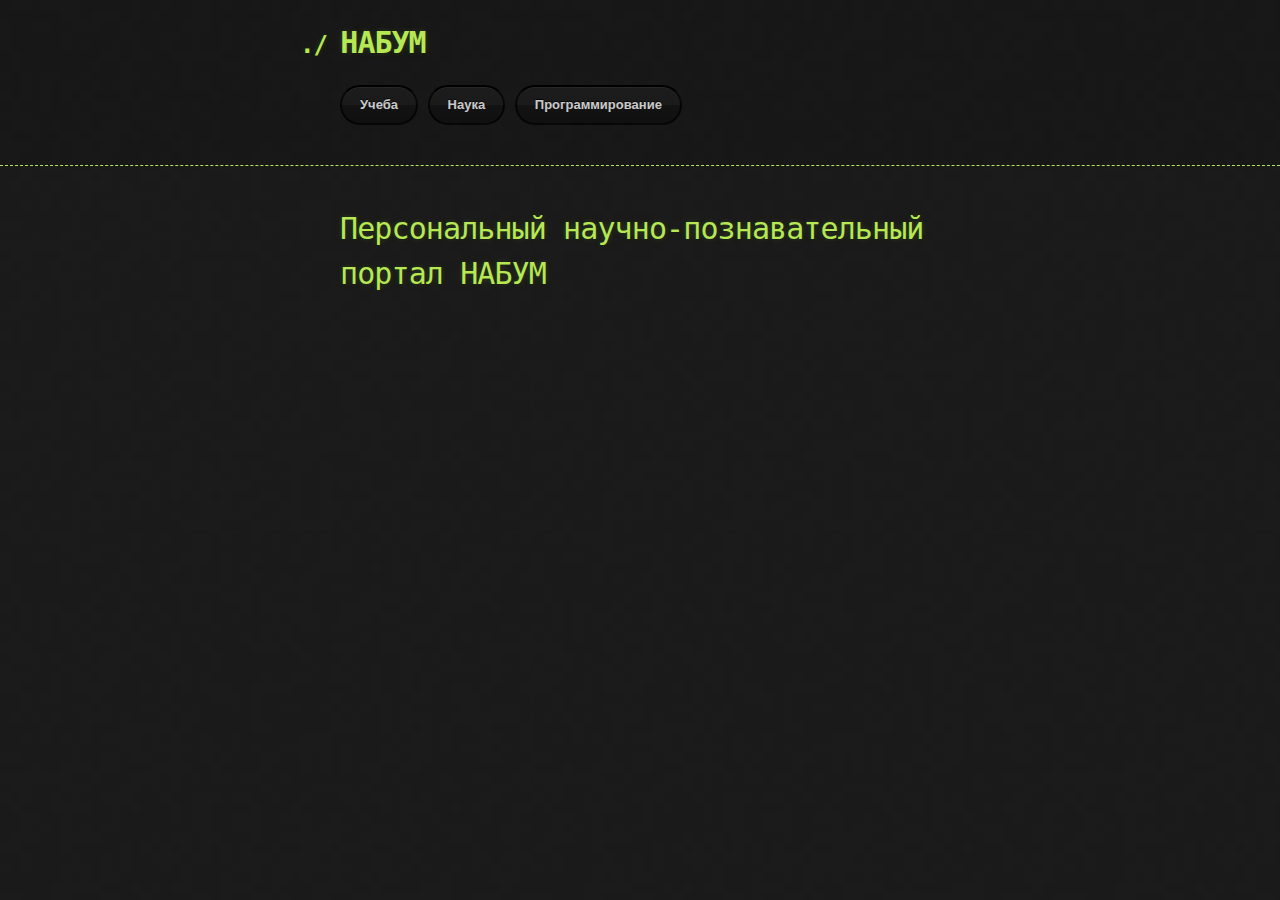
==== edu.html @ c9a675c8 "add pages" ====
<!DOCTYPE html>
<html>
  <head>
    <meta charset='utf-8'>
    <meta http-equiv="X-UA-Compatible" content="chrome=1">

    <link rel="stylesheet" type="text/css" href="stylesheets/stylesheet.css" media="screen">
    <link rel="stylesheet" type="text/css" href="stylesheets/pygment_trac.css" media="screen">
    <link rel="stylesheet" type="text/css" href="stylesheets/print.css" media="print">

    <title>НАБУМ - Персональный научно-познавательный портал by antihaos</title>
  </head>

  <body>

    <header>
      <div class="container">
        <h1>НАБУМ</h1>
        <h2></h2>

        <section id="downloads">
          <a href="edu.html" class="btn">Учеба</a>
          <a href="science.html" class="btn">Наука</a>
          <a href="programming.html" class="btn">Программирование</a>
        </section>
      </div>
    </header>

    <div class="container">
      <section id="main_content">
        <h1>
<a id="Персональный-научно-познавательный-портал-НАБУМ" class="anchor" href="#%D0%9F%D0%B5%D1%80%D1%81%D0%BE%D0%BD%D0%B0%D0%BB%D1%8C%D0%BD%D1%8B%D0%B9-%D0%BD%D0%B0%D1%83%D1%87%D0%BD%D0%BE-%D0%BF%D0%BE%D0%B7%D0%BD%D0%B0%D0%B2%D0%B0%D1%82%D0%B5%D0%BB%D1%8C%D0%BD%D1%8B%D0%B9-%D0%BF%D0%BE%D1%80%D1%82%D0%B0%D0%BB-%D0%9D%D0%90%D0%91%D0%A3%D0%9C" aria-hidden="true"><span class="octicon octicon-link"></span></a>Персональный научно-познавательный портал НАБУМ</h1>
      </section>
    </div>

    
  </body>
</html>
---- stylesheets/stylesheet.css ----
body {
  margin: 0;
  padding: 0;
  background: #151515 url("../images/bkg.png") 0 0;
  color: #eaeaea;
  font: 16px;
  line-height: 1.5;
  font-family: Monaco, "Bitstream Vera Sans Mono", "Lucida Console", Terminal, monospace;
}

/* General & 'Reset' Stuff */

.container {
  width: 90%;
  max-width: 600px;
  margin: 0 auto;
}

section {
  display: block;
  margin: 0 0 20px 0;
}

h1, h2, h3, h4, h5, h6 {
  margin: 0 0 20px;
}

li {
  line-height: 1.4 ;
}

/* Header, <header>
   header   - container
   h1       - project name
   h2       - project description
*/

header {
  background: rgba(0, 0, 0, 0.1);
  width: 100%;
  border-bottom: 1px dashed #b5e853;
  padding: 20px 0;
  margin: 0 0 40px 0;
}

header h1 {
  font-size: 30px;
  line-height: 1.5;
  margin: 0 0 0 -40px;
  font-weight: bold;
  font-family: Monaco, "Bitstream Vera Sans Mono", "Lucida Console", Terminal, monospace;
  color: #b5e853;
  text-shadow: 0 1px 1px rgba(0, 0, 0, 0.1),
               0 0 5px rgba(181, 232, 83, 0.1),
               0 0 10px rgba(181, 232, 83, 0.1);
  letter-spacing: -1px;
  -webkit-font-smoothing: antialiased;
}

header h1:before {
  content: "./ ";
  font-size: 24px;
}

header h2 {
  font-size: 18px;
  font-weight: 300;
  color: #666;
}

#downloads .btn {
  display: inline-block;
  text-align: center;
  margin: 0;
}

/* Main Content
*/

#main_content {
  width: 100%;
  -webkit-font-smoothing: antialiased;
}
section img {
  max-width: 100%
}

h1, h2, h3, h4, h5, h6 {
  font-weight: normal;
  font-family: Monaco, "Bitstream Vera Sans Mono", "Lucida Console", Terminal, monospace;
  color: #b5e853;
  letter-spacing: -0.03em;
  text-shadow: 0 1px 1px rgba(0, 0, 0, 0.1),
               0 0 5px rgba(181, 232, 83, 0.1),
               0 0 10px rgba(181, 232, 83, 0.1);
}

#main_content h1 {
  font-size: 30px;
}

#main_content h2 {
  font-size: 24px;
}

#main_content h3 {
  font-size: 18px;
}

#main_content h4 {
  font-size: 14px;
}

#main_content h5 {
  font-size: 12px;
  text-transform: uppercase;
  margin: 0 0 5px 0;
}

#main_content h6 {
  font-size: 12px;
  text-transform: uppercase;
  color: #999;
  margin: 0 0 5px 0;
}

dt {
  font-style: italic;
  font-weight: bold;
}

ul li {
  list-style: none;
}

ul li:before {
  content: ">>";
  font-family: Monaco, "Bitstream Vera Sans Mono", "Lucida Console", Terminal, monospace;
  font-size: 13px;
  color: #b5e853;
  margin-left: -37px;
  margin-right: 21px;
  line-height: 16px;
}

blockquote {
  color: #aaa;
  padding-left: 10px;
  border-left: 1px dotted #666;
}

pre {
  background: rgba(0, 0, 0, 0.9);
  border: 1px solid rgba(255, 255, 255, 0.15);
  padding: 10px;
  font-size: 14px;
  color: #b5e853;
  border-radius: 2px;
  -moz-border-radius: 2px;
  -webkit-border-radius: 2px;
  text-wrap: normal;
  overflow: auto;
  overflow-y: hidden;
}

table {
  width: 100%;
  margin: 0 0 20px 0;
}

th {
  text-align: left;
  border-bottom: 1px dashed #b5e853;
  padding: 5px 10px;
}

td {
  padding: 5px 10px;
}

hr {
  height: 0;
  border: 0;
  border-bottom: 1px dashed #b5e853;
  color: #b5e853;
}

/* Buttons
*/

.btn {
  display: inline-block;
  background: -webkit-linear-gradient(top, rgba(40, 40, 40, 0.3), rgba(35, 35, 35, 0.3) 50%, rgba(10, 10, 10, 0.3) 50%, rgba(0, 0, 0, 0.3));
  padding: 8px 18px;
  border-radius: 50px;
  border: 2px solid rgba(0, 0, 0, 0.7);
  border-bottom: 2px solid rgba(0, 0, 0, 0.7);
  border-top: 2px solid rgba(0, 0, 0, 1);
  color: rgba(255, 255, 255, 0.8);
  font-family: Helvetica, Arial, sans-serif;
  font-weight: bold;
  font-size: 13px;
  text-decoration: none;
  text-shadow: 0 -1px 0 rgba(0, 0, 0, 0.75);
  box-shadow: inset 0 1px 0 rgba(255, 255, 255, 0.05);
}

.btn:hover {
  background: -webkit-linear-gradient(top, rgba(40, 40, 40, 0.6), rgba(35, 35, 35, 0.6) 50%, rgba(10, 10, 10, 0.8) 50%, rgba(0, 0, 0, 0.8));
}

.btn .icon {
  display: inline-block;
  width: 16px;
  height: 16px;
  margin: 1px 8px 0 0;
  float: left;
}

.btn-github .icon {
  opacity: 0.6;
  background: url("../images/blacktocat.png") 0 0 no-repeat;
}

/* Links
   a, a:hover, a:visited
*/

a {
  color: #63c0f5;
  text-shadow: 0 0 5px rgba(104, 182, 255, 0.5);
}

/* Clearfix */

.cf:before, .cf:after {
  content:"";
  display:table;
}

.cf:after {
  clear:both;
}

.cf {
  zoom:1;
}
---- stylesheets/pygment_trac.css ----
.highlight .c { color: #999988; font-style: italic } /* Comment */
.highlight .err { color: #a61717; background-color: #e3d2d2 } /* Error */
.highlight .k { font-weight: bold } /* Keyword */
.highlight .o { font-weight: bold } /* Operator */
.highlight .cm { color: #999988; font-style: italic } /* Comment.Multiline */
.highlight .cp { color: #999999; font-weight: bold } /* Comment.Preproc */
.highlight .c1 { color: #999988; font-style: italic } /* Comment.Single */
.highlight .cs { color: #999999; font-weight: bold; font-style: italic } /* Comment.Special */
.highlight .gd { color: #000000; background-color: #ffdddd } /* Generic.Deleted */
.highlight .gd .x { color: #000000; background-color: #ffaaaa } /* Generic.Deleted.Specific */
.highlight .ge { font-style: italic } /* Generic.Emph */
.highlight .gr { color: #aa0000 } /* Generic.Error */
.highlight .gh { color: #999999 } /* Generic.Heading */
.highlight .gi { color: #000000; background-color: #ddffdd } /* Generic.Inserted */
.highlight .gi .x { color: #000000; background-color: #aaffaa } /* Generic.Inserted.Specific */
.highlight .go { color: #888888 } /* Generic.Output */
.highlight .gp { color: #555555 } /* Generic.Prompt */
.highlight .gs { font-weight: bold } /* Generic.Strong */
.highlight .gu { color: #800080; font-weight: bold; } /* Generic.Subheading */
.highlight .gt { color: #aa0000 } /* Generic.Traceback */
.highlight .kc { font-weight: bold } /* Keyword.Constant */
.highlight .kd { font-weight: bold } /* Keyword.Declaration */
.highlight .kn { font-weight: bold } /* Keyword.Namespace */
.highlight .kp { font-weight: bold } /* Keyword.Pseudo */
.highlight .kr { font-weight: bold } /* Keyword.Reserved */
.highlight .kt { color: #445588; font-weight: bold } /* Keyword.Type */
.highlight .m { color: #009999 } /* Literal.Number */
.highlight .s { color: #d14 } /* Literal.String */
.highlight .na { color: #008080 } /* Name.Attribute */
.highlight .nb { color: #0086B3 } /* Name.Builtin */
.highlight .nc { color: #445588; font-weight: bold } /* Name.Class */
.highlight .no { color: #008080 } /* Name.Constant */
.highlight .ni { color: #800080 } /* Name.Entity */
.highlight .ne { color: #990000; font-weight: bold } /* Name.Exception */
.highlight .nf { color: #990000; font-weight: bold } /* Name.Function */
.highlight .nn { color: #555555 } /* Name.Namespace */
.highlight .nt { color: #CBDFFF } /* Name.Tag */
.highlight .nv { color: #008080 } /* Name.Variable */
.highlight .ow { font-weight: bold } /* Operator.Word */
.highlight .w { color: #bbbbbb } /* Text.Whitespace */
.highlight .mf { color: #009999 } /* Literal.Number.Float */
.highlight .mh { color: #009999 } /* Literal.Number.Hex */
.highlight .mi { color: #009999 } /* Literal.Number.Integer */
.highlight .mo { color: #009999 } /* Literal.Number.Oct */
.highlight .sb { color: #d14 } /* Literal.String.Backtick */
.highlight .sc { color: #d14 } /* Literal.String.Char */
.highlight .sd { color: #d14 } /* Literal.String.Doc */
.highlight .s2 { color: #d14 } /* Literal.String.Double */
.highlight .se { color: #d14 } /* Literal.String.Escape */
.highlight .sh { color: #d14 } /* Literal.String.Heredoc */
.highlight .si { color: #d14 } /* Literal.String.Interpol */
.highlight .sx { color: #d14 } /* Literal.String.Other */
.highlight .sr { color: #009926 } /* Literal.String.Regex */
.highlight .s1 { color: #d14 } /* Literal.String.Single */
.highlight .ss { color: #990073 } /* Literal.String.Symbol */
.highlight .bp { color: #999999 } /* Name.Builtin.Pseudo */
.highlight .vc { color: #008080 } /* Name.Variable.Class */
.highlight .vg { color: #008080 } /* Name.Variable.Global */
.highlight .vi { color: #008080 } /* Name.Variable.Instance */
.highlight .il { color: #009999 } /* Literal.Number.Integer.Long */

.type-csharp .highlight .k { color: #0000FF }
.type-csharp .highlight .kt { color: #0000FF }
.type-csharp .highlight .nf { color: #000000; font-weight: normal }
.type-csharp .highlight .nc { color: #2B91AF }
.type-csharp .highlight .nn { color: #000000 }
.type-csharp .highlight .s { color: #A31515 }
.type-csharp .highlight .sc { color: #A31515 }
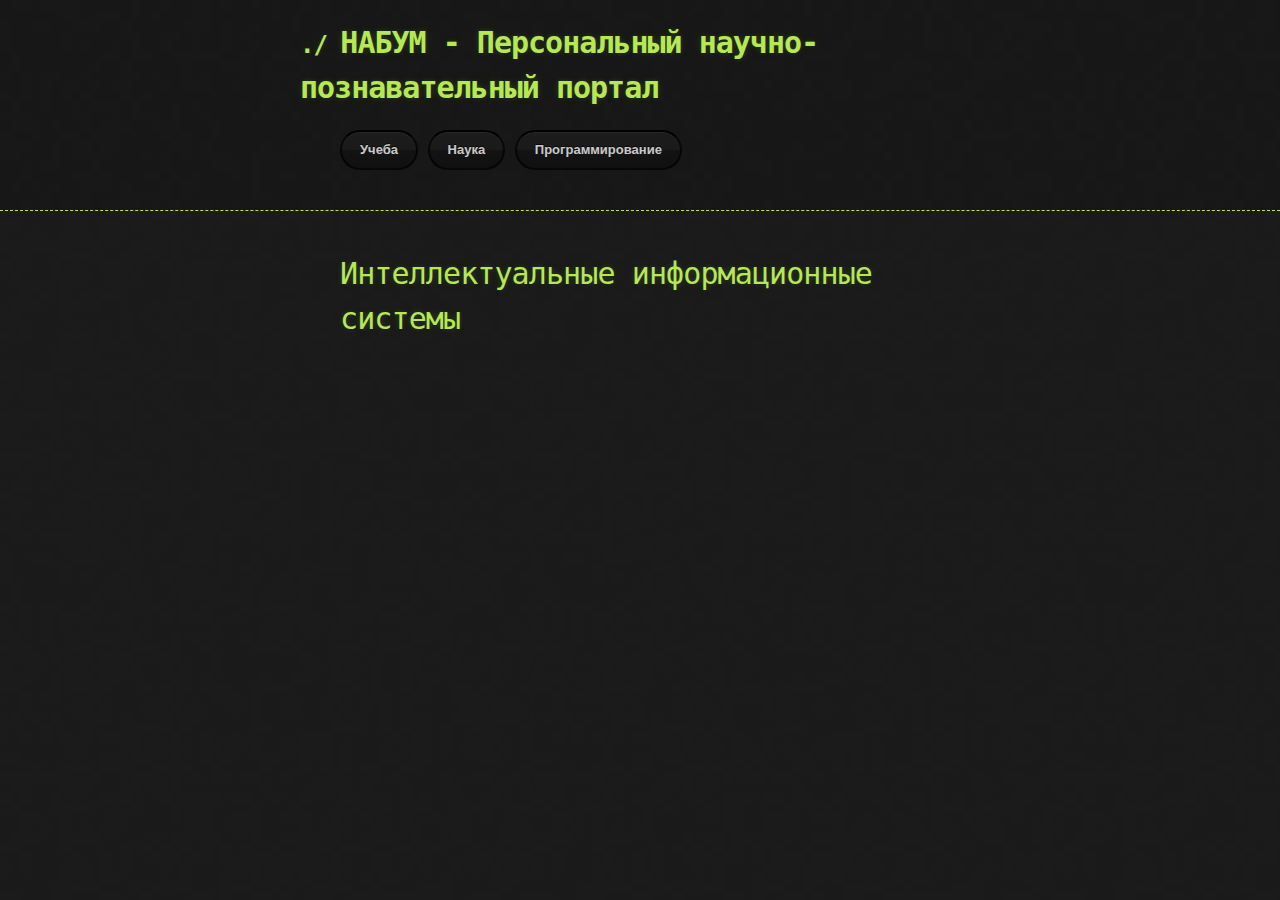
==== commit 34796c3f: "Update edu.html" ====
--- a/edu.html
+++ b/edu.html
@@ -15,7 +15,7 @@
 
     <header>
       <div class="container">
-        <h1>НАБУМ</h1>
+        <h1>НАБУМ - Персональный научно-познавательный портал</h1>
         <h2></h2>
 
         <section id="downloads">
@@ -29,8 +29,9 @@
     <div class="container">
       <section id="main_content">
         <h1>
-<a id="Персональный-научно-познавательный-портал-НАБУМ" class="anchor" href="#%D0%9F%D0%B5%D1%80%D1%81%D0%BE%D0%BD%D0%B0%D0%BB%D1%8C%D0%BD%D1%8B%D0%B9-%D0%BD%D0%B0%D1%83%D1%87%D0%BD%D0%BE-%D0%BF%D0%BE%D0%B7%D0%BD%D0%B0%D0%B2%D0%B0%D1%82%D0%B5%D0%BB%D1%8C%D0%BD%D1%8B%D0%B9-%D0%BF%D0%BE%D1%80%D1%82%D0%B0%D0%BB-%D0%9D%D0%90%D0%91%D0%A3%D0%9C" aria-hidden="true"><span class="octicon octicon-link"></span></a>Персональный научно-познавательный портал НАБУМ</h1>
-      </section>
+        Интеллектуальные информационные системы
+        </h1>
+   </section>
     </div>
 
     
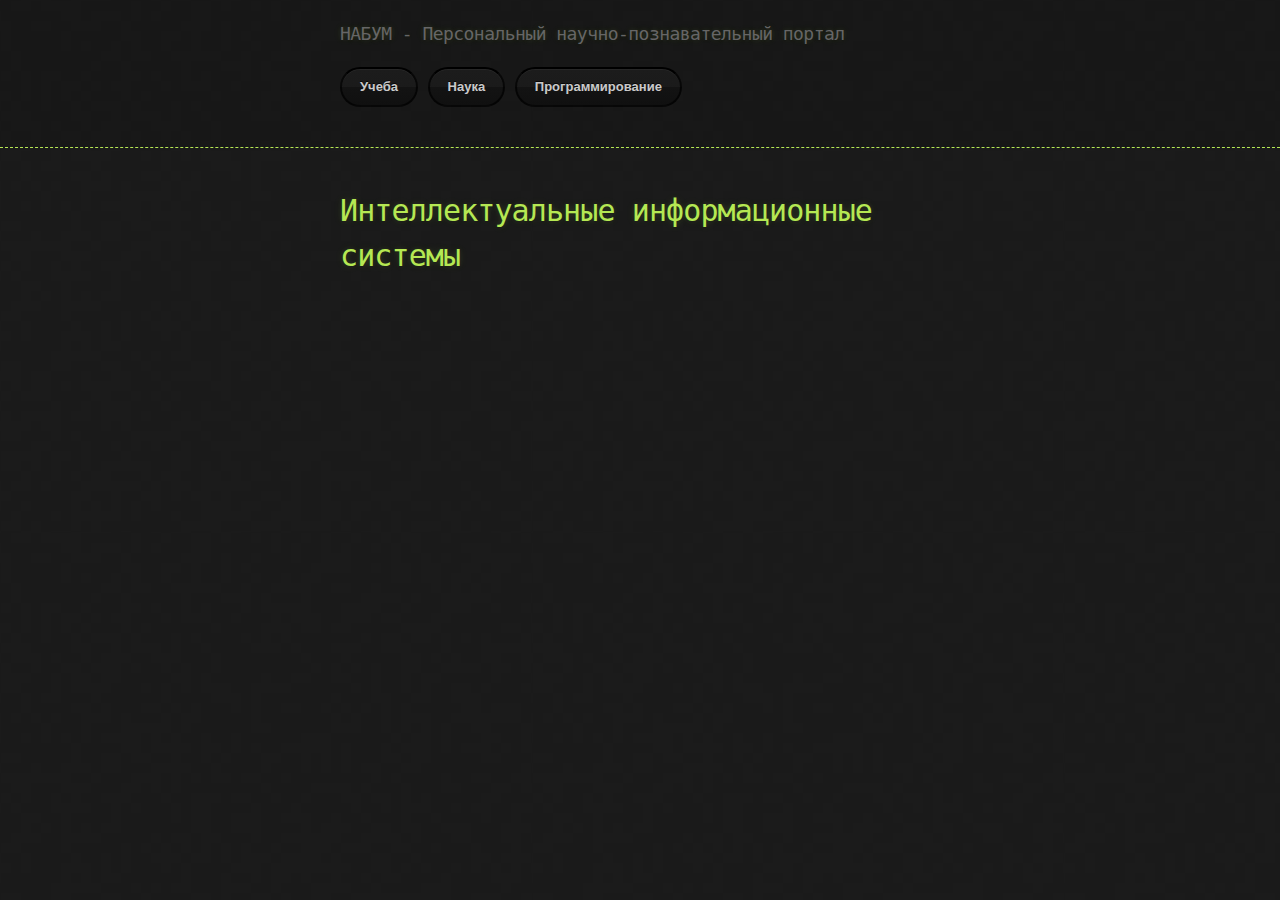
==== commit 7902a897: "Update edu.html" ====
--- a/edu.html
+++ b/edu.html
@@ -15,7 +15,7 @@
 
     <header>
       <div class="container">
-        <h1>НАБУМ - Персональный научно-познавательный портал</h1>
+        <h2>НАБУМ - Персональный научно-познавательный портал</h2>
         <h2></h2>
 
         <section id="downloads">
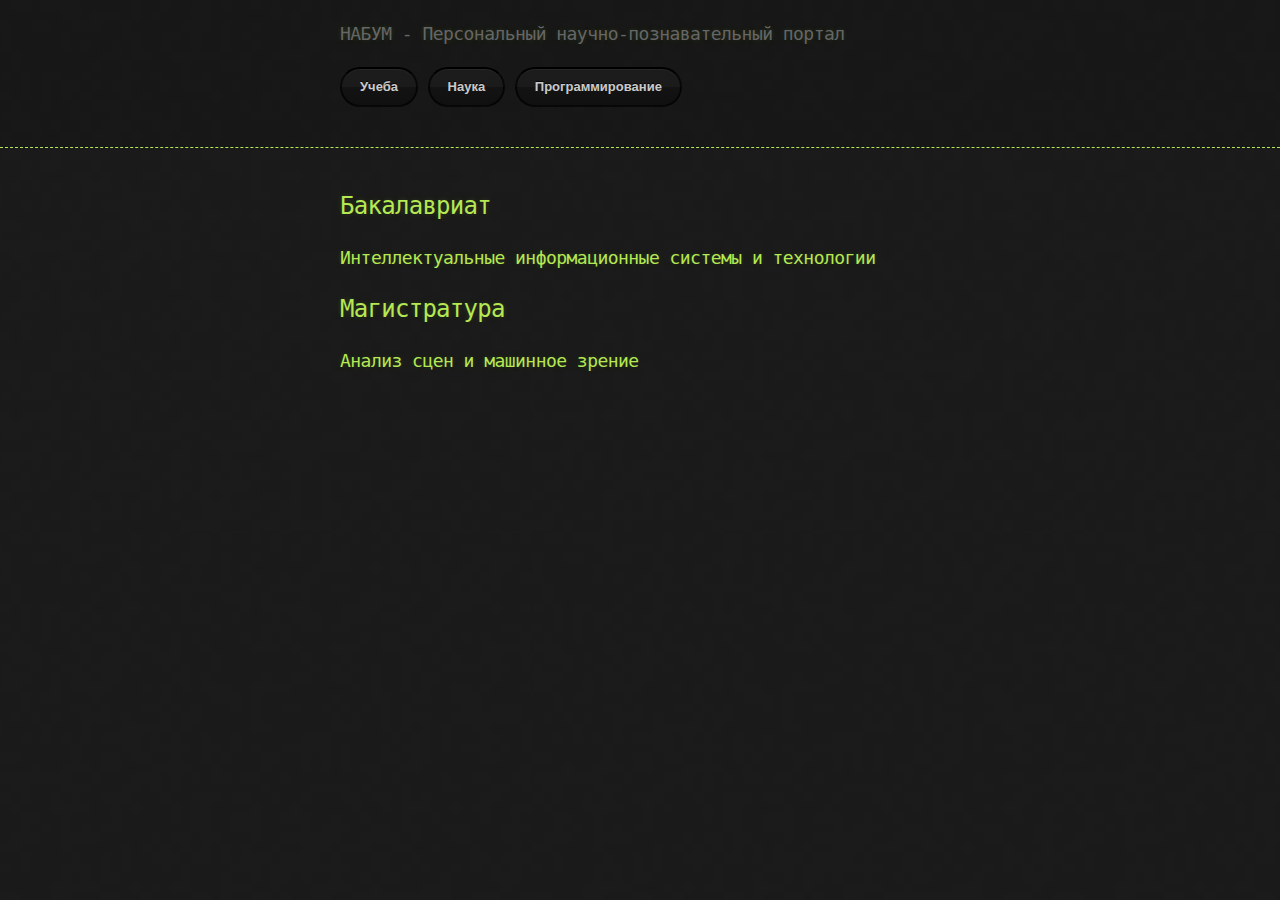
==== commit a709c3c7: "Update edu.html" ====
--- a/edu.html
+++ b/edu.html
@@ -28,9 +28,18 @@
 
     <div class="container">
       <section id="main_content">
-        <h1>
-        Интеллектуальные информационные системы
-        </h1>
+        <h2>
+         Бакалавриат
+        </h2>
+        <h3>
+        Интеллектуальные информационные системы и технологии
+        </h3>
+        <h2>
+         Магистратура
+        </h2>
+        <h3>
+        Анализ сцен и машинное зрение
+        </h3>
    </section>
     </div>
 
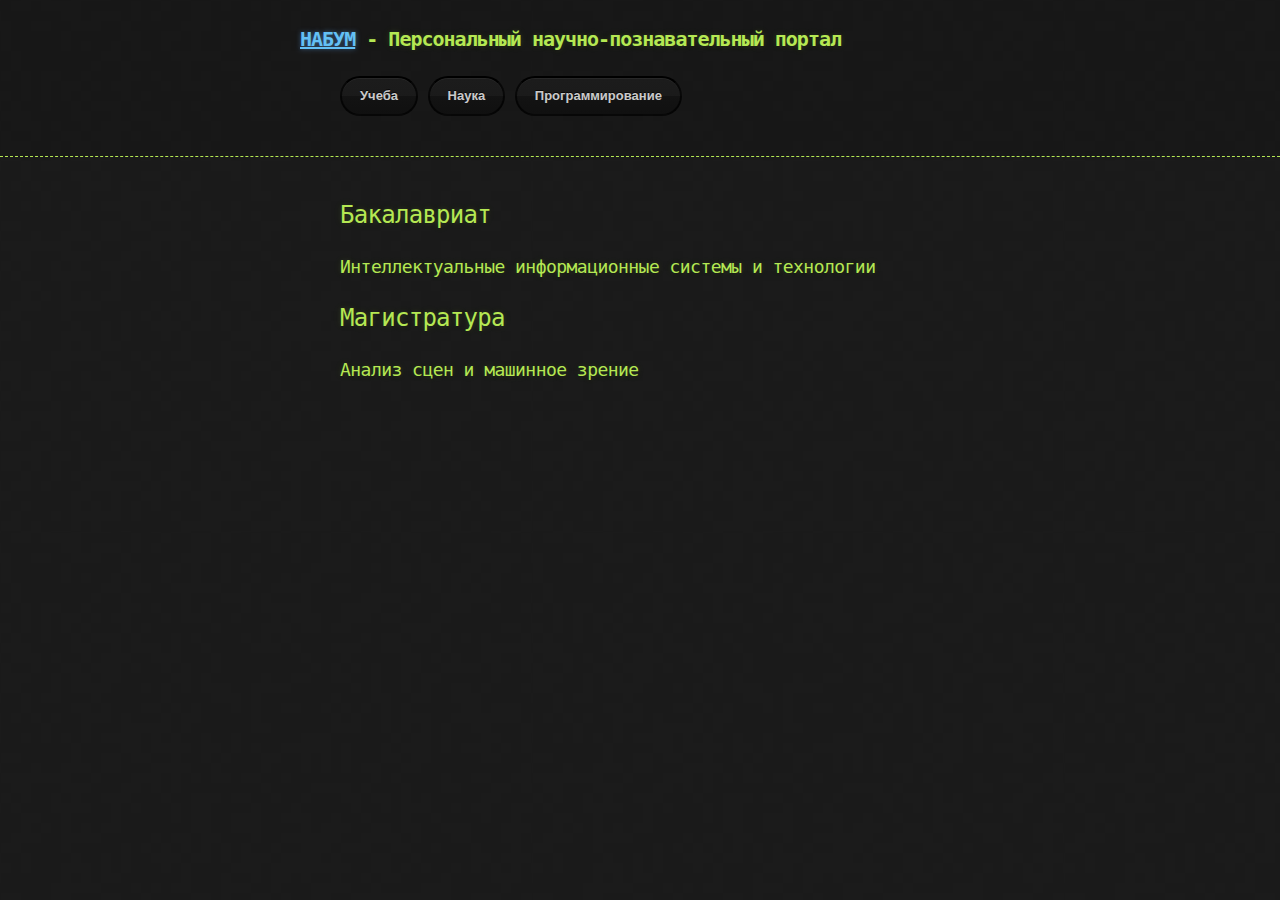
==== commit edca42e6: "Update edu.html" ====
--- a/edu.html
+++ b/edu.html
@@ -15,10 +15,10 @@
 
     <header>
       <div class="container">
-        <h2>НАБУМ - Персональный научно-познавательный портал</h2>
+        <h1><a href="index.html">НАБУМ</a> - Персональный научно-познавательный портал</h1>
         <h2></h2>
 
-        <section id="downloads">
+        <section id="navigate">
           <a href="edu.html" class="btn">Учеба</a>
           <a href="science.html" class="btn">Наука</a>
           <a href="programming.html" class="btn">Программирование</a>
--- a/stylesheets/stylesheet.css
+++ b/stylesheets/stylesheet.css
@@ -44,7 +44,7 @@
 }
 
 header h1 {
-  font-size: 30px;
+  font-size: 20px;
   line-height: 1.5;
   margin: 0 0 0 -40px;
   font-weight: bold;
@@ -58,7 +58,7 @@
 }
 
 header h1:before {
-  content: "./ ";
+  content: " ";
   font-size: 24px;
 }
 
@@ -68,7 +68,7 @@
   color: #666;
 }
 
-#downloads .btn {
+#navigate .btn {
   display: inline-block;
   text-align: center;
   margin: 0;
@@ -244,4 +244,4 @@
 
 .cf {
   zoom:1;
-}+}
